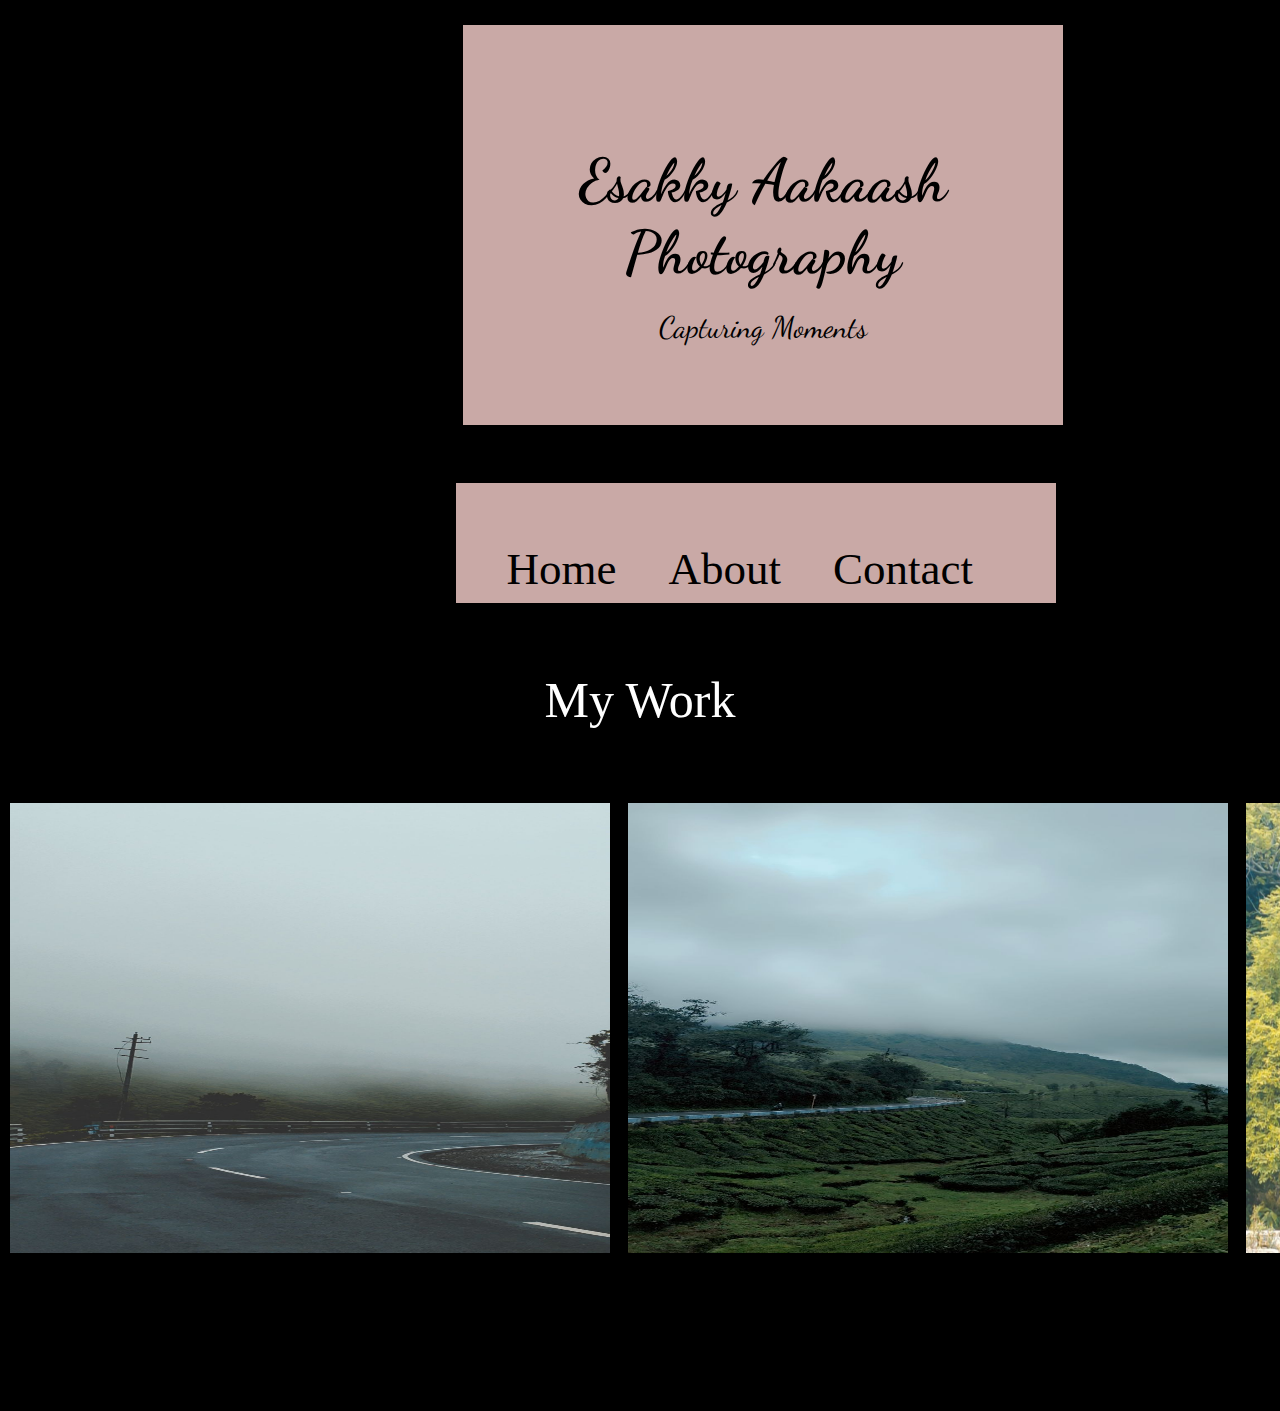
==== index.html @ 4843410f "Add files via upload" ====
<!DOCTYPE html>
<html lang="en">
<head>
    <meta charset="UTF-8">
    <meta http-equiv="X-UA-Compatible" content="IE=edge">
    <meta name="viewport" content="width=device-width, initial-scale=1.0">
    <title>Esakky Aakaash photography</title>
    <link rel="stylesheet" href="style.css">
    <link rel="preconnect" href="https://fonts.googleapis.com">
    <link rel="preconnect" href="https://fonts.gstatic.com" crossorigin>
    <link href="https://fonts.googleapis.com/css2?family=Dancing+Script:wght@400;700&display=swap" rel="stylesheet">
    
    <link rel="icon" href="camera.jpg">
</head>
<body>
<div class="front">
    <div class="border">
        <p id="main"> Esakky Aakaash Photography</p>
        <p id="quote">Capturing Moments</p>
    </div>
    <div class="border-2">
        <table cellspacing="50">
            <tr>
                <td><a href="#work">Home</a></td>
                <td><a href="about.html">About</a></td>
                <td><a href="contact.html">Contact</a></td>
            </tr>
        </table>
    </div>
</div>
<div class="mywork">
    <p class="work1" id="work">My Work</p>
</div>


<div class="bg">
    <div class="image1">
        <table cellpadding="8">
            <tr>
                <td class="image"><a href="Sample 2.jpg" download><img src="Sample 2.jpg" height="450px" width="600px"></a></td>
                <td class="image2"><a href="Sample 3.jpg" download><img src="Sample 3.jpg"  height="450px" width="600px"></a></td>
                <td class="image2"><a href="Sample 4.jpg" download><img src="Sample 4.jpg"  height="450px" width="600px"></a></td>
                <td class="image2"><a href="Sample 6.jpg" download><img src="Sample 6.jpg" height="450px" width="600px"></a></td>
                <td class="image2"><a href="Snapchat-1636113989.jpg" download><img src="Snapchat-1636113989.jpg" height="450px" width="600px"></a></td> 
            </tr> 
           <!-- <div class="container">
                <div id="carouselExampleIndicators" class="carousel slide">
                  <div class="carousel-indicators">
                    <button type="button" data-bs-target="#carouselExampleIndicators" data-bs-slide-to="0" class="active" aria-current="true" aria-label="Slide 1"></button>
                    <button type="button" data-bs-target="#carouselExampleIndicators" data-bs-slide-to="1" aria-label="Slide 2"></button>
                    <button type="button" data-bs-target="#carouselExampleIndicators" data-bs-slide-to="2" aria-label="Slide 3"></button>
                  </div>
                  <div class="carousel-inner">
                    <div class="carousel-item active">
                      <img src="Sample 2.jpg" height="500px" width="600px" class="d-block w-100" alt="family-img">
                    </div>
                    <div class="carousel-item">
                      <img src="Sample 3.jpg" class="d-block w-100" alt="dog-img">
                    </div>
                    <div class="carousel-item">
                      <img src="Sample 4.jpg" class="d-block w-100" alt="couple-img">
                    </div>
                  </div>
                  <button class="carousel-control-prev" type="button" data-bs-target="#carouselExampleIndicators" data-bs-slide="prev">
                    <span class="carousel-control-prev-icon" aria-hidden="true"></span>
                    <span class="visually-hidden">Previous</span>
                  </button>
                  <button class="carousel-control-next" type="button" data-bs-target="#carouselExampleIndicators" data-bs-slide="next">
                    <span class="carousel-control-next-icon" aria-hidden="true"></span>
                    <span class="visually-hidden">Next</span>
                  </button> 
                </div> -->
              </div>
              
            </div>
        </table>
    </div>
     </div>
</div>
</body>
</html>
---- style.css ----
body{
    background-color: black;
    margin: 0;
}
.border{
    margin-left: 35%;
    border: 10px solid black;
    width: 600px;
    height: 400px;
    box-shadow: 0px 0px 20px black;
    background-color: #C9A9A6 ;
}
#main{
    text-align: center;
    font-size: 60px;
    margin-top: 90px;
    padding-top: 30px;
    font-family: 'Dancing Script', cursive;
    margin-bottom: 20px;
    font-weight: bolder;
}
#quote{
    text-align: center;
    font-size: 30px;
    margin-top: 10px;
    font-family: 'Dancing Script', cursive;
}
.border-2{
    width:600px;
    height: 120px;
    border: solid black;
    margin-top: 45px;
    margin-left: 35%;
    margin-right: 40%;
    margin-bottom: 0;
    background-color:#C9A9A6;
    box-shadow: 0px 0px 20px black;
}
td{
    font-size: 45px;
    font-family: 'Righteous', cursive;
    padding-top: 10px;
}
a{
    color: 	black;
    outline: none;
    text-decoration: none;
}
a:hover{
    background-color: wheat;
}
table{
    padding-bottom: 20px;
}
.image1{
    width: 300px;
    height: 300px;
}
.image2{
    width: auto;
}
.front{
    width: auto;
    height:auto;
    background-color:	black;
    padding: 15px;
    margin: 0;
}
.mywork{
    width: auto;
    height: 100px;
    background-color: black;
    margin-top: 0px;
    margin-bottom: 20px;
}
.work1{
    color: white;
    text-align:center;
    font-size: 50px;
    font-family: 'Titan One', cursive;
}
.bg{
    height: 620px;
    background-color: 	black;
    margin-bottom: 0px;
}
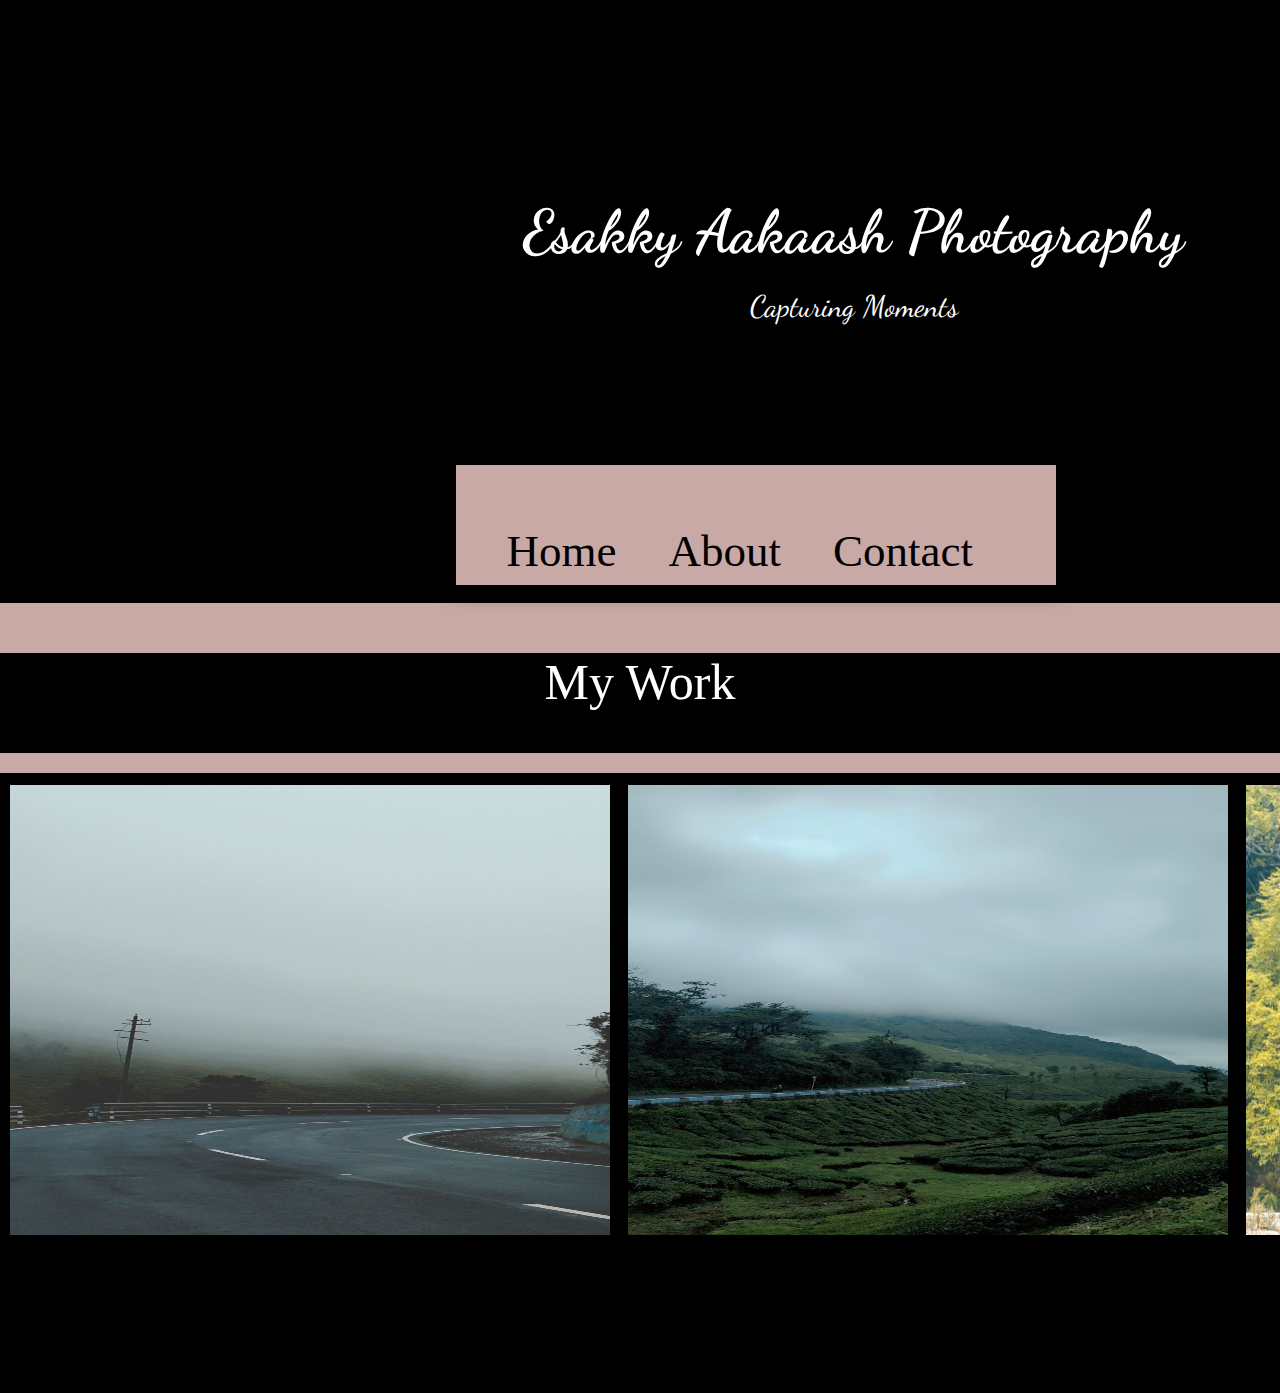
==== commit 05aadf6d: "Update index.html" ====
--- a/index.html
+++ b/index.html
@@ -6,6 +6,8 @@
     <meta name="viewport" content="width=device-width, initial-scale=1.0">
     <title>Esakky Aakaash photography</title>
     <link rel="stylesheet" href="style.css">
+     <link rel="stylesheet" href="contact.css">
+     <link rel="stylesheet" href="about.css">
     <link rel="preconnect" href="https://fonts.googleapis.com">
     <link rel="preconnect" href="https://fonts.gstatic.com" crossorigin>
     <link href="https://fonts.googleapis.com/css2?family=Dancing+Script:wght@400;700&display=swap" rel="stylesheet">
@@ -78,4 +80,4 @@
      </div>
 </div>
 </body>
-</html>+</html>
--- a/contact.css
+++ b/contact.css
@@ -0,0 +1,36 @@
+body{
+    background-color: #C9A9A6;
+}
+h1
+{
+    text-align: center;
+    font-family: 'Titan One', cursive;
+}
+.border{
+    border: 1px solid black;
+    width: 800px;
+    height:340px;
+    margin-left: 35%;
+    border-radius: 20px;
+    margin-top: 60px;
+    box-shadow: 15px 10px 10px inset;
+    background-color: black;
+}
+.button-2{
+    margin-left: 48%;
+    margin-top: 2%;
+    background-color: #4CAF50;
+    border: 1px solid black;
+    padding: 15px 35px;
+    font-size: 25px;
+    border-radius: 25%;
+    box-shadow: 15px 5px 5px;
+}
+.button-2:hover{
+    background-color: bisque;
+}
+p{
+    font-size: 25px;
+    font-family: 'Satisfy', cursive;
+    color: white;
+}--- a/about.css
+++ b/about.css
@@ -0,0 +1,39 @@
+body
+{
+    background-color: #C9A9A6;
+}
+h1
+{
+    text-align: center;
+    font-family: 'Titan One', cursive;
+}
+.aboutme-border{
+    border: 3px solid black;
+    width: 800px;
+    height: 450px;
+    border-radius: 10%;
+    margin-left: 35%;
+    margin-top: 60px;
+    box-shadow: 15px 10px 10px inset;
+    background-color: black;
+}
+p{
+    font-size: 25px;
+    font-family: 'Satisfy', cursive;
+    color: white;
+    padding-left: 10px;
+    padding-right: 10px;
+}
+button{
+    margin-left: 48%;
+    margin-top: 2%;
+    background-color: #4CAF50;
+    border: 1px solid black;
+    padding: 15px 35px;
+    font-size: 25px;
+    border-radius: 25%;
+    box-shadow: 15px 5px 5px;
+}
+button:hover{
+    background-color: bisque;
+}